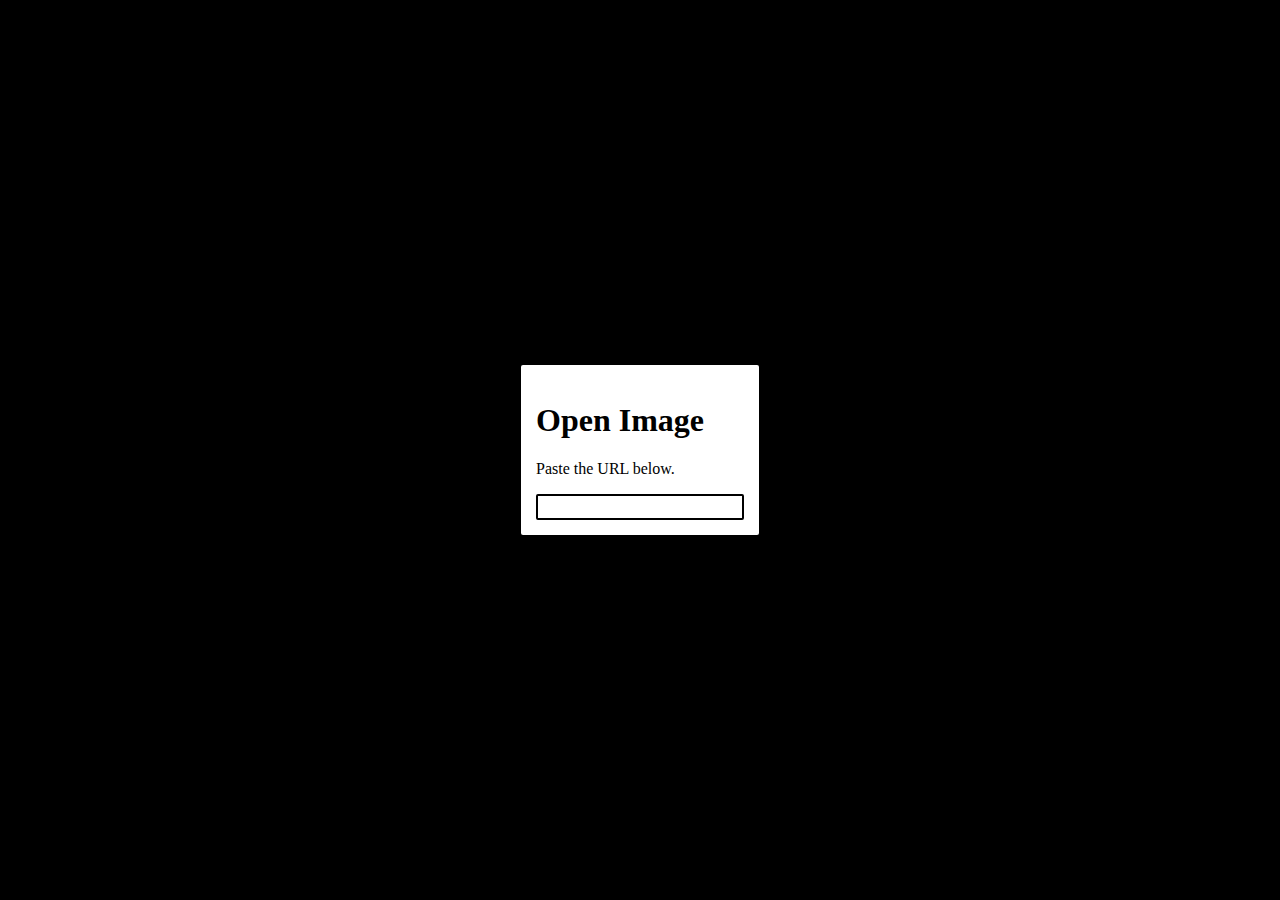
==== app.html @ c2e867a8 "separated files, and 2 directories." ====
<!DOCTYPE html>
<html>

<head>
    <title>Enable JavaScript</title>
    <link rel="stylesheet" href="/css/ui.css">
    <script defer src="/js/app.js"></script>
    <noscript>
        <div class="open-image">
            <h1>It seems like JavaScript is disabled</h1>
            <p>This service uses JavaScript inorder to function.</p>
        </div>
    </noscript>
</head>

<body></body>

</html>
---- css/ui.css ----
body {
    background-color: black;
    color: white;
    display: flex;
    justify-content: center;
    align-items: center;
    margin: 0;
    height: 100vh;
}

input {
    all: inherit;
    border: white 2px solid;
    padding: 2px;
}

img#main-image {
    background-color: white;
    max-width: 100%;
    height: auto;
    margin: 0;
    min-width: 100px;
}

div.open-image {
    background-color: white;
    color: black;
    padding: 15px;
    border-radius: 2px;
}

div.open-image > input {
    border-color: black;
}

h1 {
    margin-top: 5px;
}
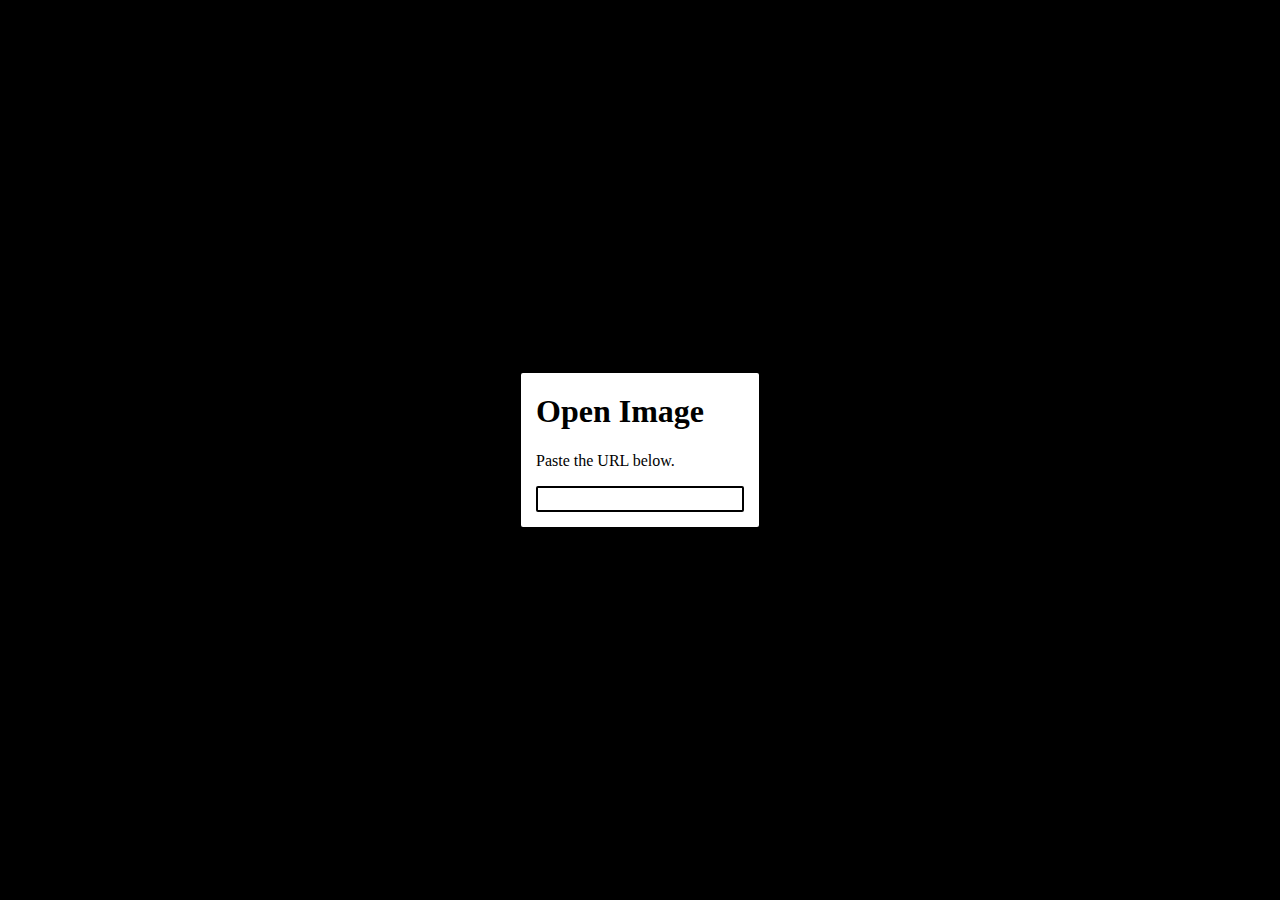
==== commit 6317f04e: "some more changes" ====
--- a/app.html
+++ b/app.html
@@ -6,9 +6,8 @@
     <link rel="stylesheet" href="/css/ui.css">
     <script defer src="/js/app.js"></script>
     <noscript>
-        <div class="open-image">
-            <h1>It seems like JavaScript is disabled</h1>
-            <p>This service uses JavaScript inorder to function.</p>
+        <div class="error-message" style="display:flex">
+            <p><b>JavaScript is disabled.</b> This service uses JavaScript inorder to function.</p>
         </div>
     </noscript>
 </head>
--- a/css/ui.css
+++ b/css/ui.css
@@ -35,4 +35,26 @@
 
 h1 {
     margin-top: 5px;
+}
+
+div.error-message {
+    background-color: #fee;
+    color: black;
+    display: none;
+    border: 1px solid #100;
+    justify-content: center;
+    align-items: center;
+    position: fixed;
+    width: 500px;
+    height: 100px;
+    top: 50%;
+    left: 50%;
+    margin-top: -50px;
+    margin-left: -250px;
+    border-radius: 2px;
+}
+
+lable.URL {
+    margin: 1em 0;
+    display: block;
 }